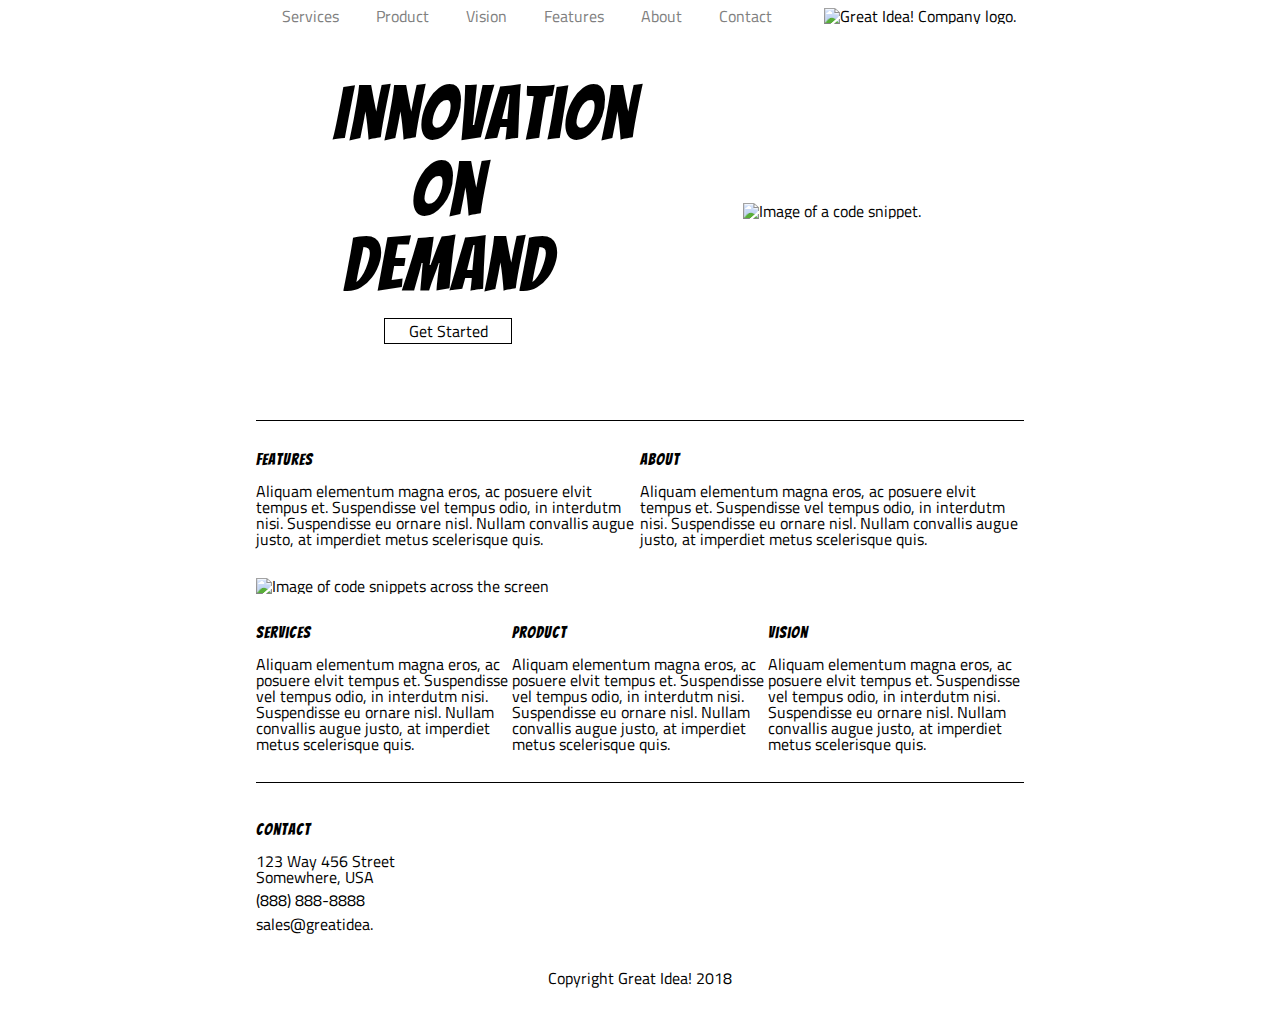
==== index.html @ 8a74087b "imported code from previous project and modified it to look like design file" ====
<!doctype html>

<html lang="en">

<head>
  <meta charset="utf-8">
  <title>Great Idea - Responsive I</title>
  <meta name="viewport" content="width=device-width, initial-scale=1.0">
  <link href="https://fonts.googleapis.com/css?family=Bangers|Titillium+Web" rel="stylesheet">
  <link rel="stylesheet" href="css/normalize.css">
  <link rel="stylesheet" href="css/index.css">

</head>

<body>
  <div class="container">
    <nav>
      <div class="links">
        <a href="services.html">Services</a>
        <a href="#">Product</a>
        <a href="#">Vision</a>
        <a href="#">Features</a>
        <a href="#">About</a>
        <a href="#">Contact</a>
      </div>
      <div>
        <img class="logo" src="img/logo.png" alt="Great Idea! Company logo.">
      </div>
    </nav>
    <header>
      <div>
        <h1>Innovation
          On
          Demand</h1>

        <p>Get Started</p>
      </div>

      <div>
        <img src="img/header-img.png" alt="Image of a code snippet.">
      </div>

    </header>
    <section class="top-content">
      <div>
        <h2>Features</h2>
        <p>Aliquam elementum magna eros, ac posuere elvit tempus et. Suspendisse vel tempus odio, in interdutm nisi.
          Suspendisse eu ornare nisl. Nullam convallis augue justo, at imperdiet metus scelerisque quis.</p>
      </div>

      <div>
        <h2>About</h2>
        <p>Aliquam elementum magna eros, ac posuere elvit tempus et. Suspendisse vel tempus odio, in interdutm nisi.
          Suspendisse eu ornare nisl. Nullam convallis augue justo, at imperdiet metus scelerisque quis.</p>
      </div>
    </section>

    <img class="middle-img" src="img/mid-page-accent.jpg" alt="Image of code snippets across the screen">

    <section class="bottom-content">
      <div>
        <h2>Services</h2>
        <p>Aliquam elementum magna eros, ac posuere elvit tempus et. Suspendisse vel tempus odio, in interdutm nisi.
          Suspendisse eu ornare nisl. Nullam convallis augue justo, at imperdiet metus scelerisque quis.</p>
      </div>
      <div>
        <h2>Product</h2>
        <p>Aliquam elementum magna eros, ac posuere elvit tempus et. Suspendisse vel tempus odio, in interdutm nisi.
          Suspendisse eu ornare nisl. Nullam convallis augue justo, at imperdiet metus scelerisque quis.</p>
      </div>
      <div>
        <h2>Vision</h2>
        <p>Aliquam elementum magna eros, ac posuere elvit tempus et. Suspendisse vel tempus odio, in interdutm nisi.
          Suspendisse eu ornare nisl. Nullam convallis augue justo, at imperdiet metus scelerisque quis.</p>
      </div>

    </section>

    <section class="contact">
      <h2>Contact</h2>
      <p>123 Way 456 Street<br>Somewhere, USA</p>
      <p> (888) 888-8888</p>
      <p>sales@greatidea.</p>
    </section>

    <footer>
      <p>Copyright Great Idea! 2018</p>
    </footer>
  </div>
</body>

</html>
---- css/index.css ----
/* http://meyerweb.com/eric/tools/css/reset/ 
   v2.0 | 20110126
   License: none (public domain)
*/

html, body, div, span, applet, object, iframe,
h1, h2, h3, h4, h5, h6, p, blockquote, pre,
a, abbr, acronym, address, big, cite, code,
del, dfn, em, img, ins, kbd, q, s, samp,
small, strike, strong, sub, sup, tt, var,
b, u, i, center,
dl, dt, dd, ol, ul, li,
fieldset, form, label, legend,
table, caption, tbody, tfoot, thead, tr, th, td,
article, aside, canvas, details, embed, 
figure, figcaption, footer, header, hgroup, 
menu, nav, output, ruby, section, summary,
time, mark, audio, video {
	margin: 0;
	padding: 0;
	border: 0;
	font-size: 100%;
	font: inherit;
	vertical-align: baseline;
}
/* HTML5 display-role reset for older browsers */
article, aside, details, figcaption, figure, 
footer, header, hgroup, menu, nav, section {
	display: block;
}
body {
	line-height: 1;
}
ol, ul {
	list-style: none;
}
blockquote, q {
	quotes: none;
}
blockquote:before, blockquote:after,
q:before, q:after {
	content: '';
	content: none;
}
table {
	border-collapse: collapse;
	border-spacing: 0;
}

/* Set every element's box-sizing to border-box */
* {
    box-sizing: border-box;
}

html, body {
    height: 100%;
    font-family: 'Titillium Web', sans-serif;
}

h1, h2, h3, h4, h5 {
    font-family: 'Bangers', cursive;
    letter-spacing: 1px;
    margin-bottom: 15px;
}

/* Copy and paste your work from yesterday here and start to refactor into flexbox */
.container{
	display:flex;
	flex-direction:column;
	margin: 0% 20% 0% 20%;
}
nav{
	display:flex;
	justify-content:space-between;
	align-items:center;
	padding: 1%;

}

.links{
	display:flex;
	width:70%;
	justify-content:space-around;
}

.links a{
	text-decoration:none;
	color:gray;
}

header{
	display:flex;
	margin-top:6%;
	margin-bottom:10%;
}

header div{
	display:flex;
	width:50%;
	flex-direction: column;
	justify-content: center;
	align-items: center;
}

header h1{
    font-size: 470%;
    width:60%;
    text-align:center;
}

header p{
	border:1px solid black;
	padding:1% 6%;
}

.top-content{
	display:flex;
	border-top: 1px solid black;
	padding:4% 0%;
}

.bottom-content{
	display:flex;
	border-bottom:1px solid black;
	padding: 4% 0%;
}

.contact{
	margin-top:5%;
}

.contact p{
    margin:1% 0%;
}

footer{
	margin:4% 0%;
	text-align:center;
}
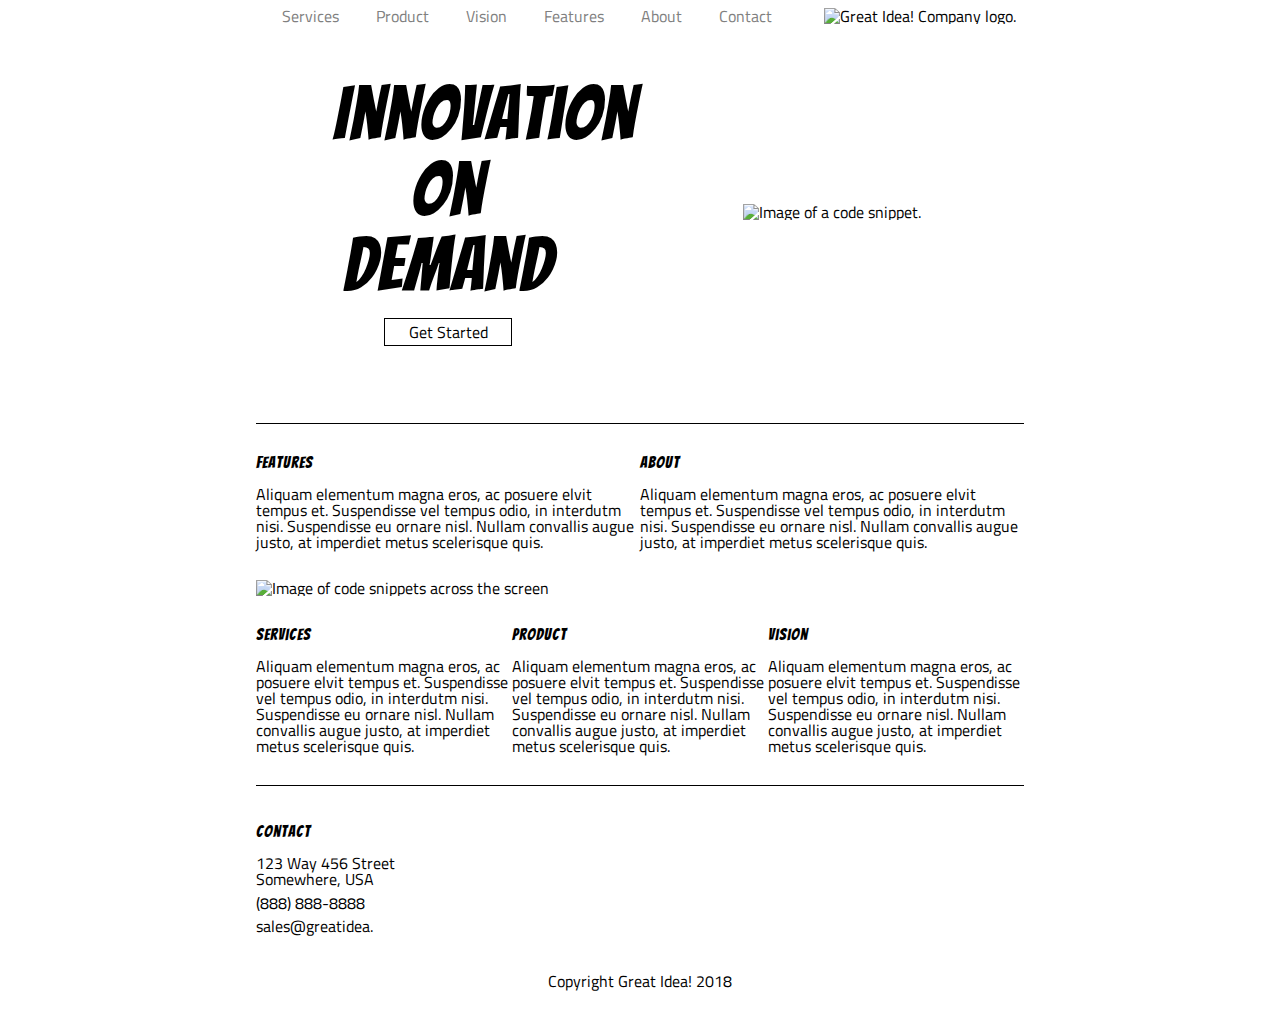
==== commit 899a3db8: "nav and header responsive to tablet mode" ====
--- a/index.html
+++ b/index.html
@@ -33,7 +33,7 @@
           On
           Demand</h1>
 
-        <p>Get Started</p>
+        <button>Get Started</button>
       </div>
 
       <div>
--- a/css/index.css
+++ b/css/index.css
@@ -108,9 +108,11 @@
     text-align:center;
 }
 
-header p{
+header button{
 	border:1px solid black;
-	padding:1% 6%;
+    padding:1% 6%;
+    background:white;
+    cursor:pointer;
 }
 
 .top-content{
@@ -136,4 +138,33 @@
 footer{
 	margin:4% 0%;
 	text-align:center;
+}
+
+/* Responsive Style - Tablet */ 
+
+@media screen and (max-width:767px){
+    .container{
+        margin:0%;
+    }
+    nav{
+        flex-direction:column-reverse;
+    }
+
+    .links{
+        justify-content:space-around;
+        width:100%;
+        padding:4%;
+    }
+
+    header img{
+        display:none;
+    }
+
+    header div{
+        margin-left: 25%;
+    }
+
+    header h1{
+        width:90%;
+    }
 }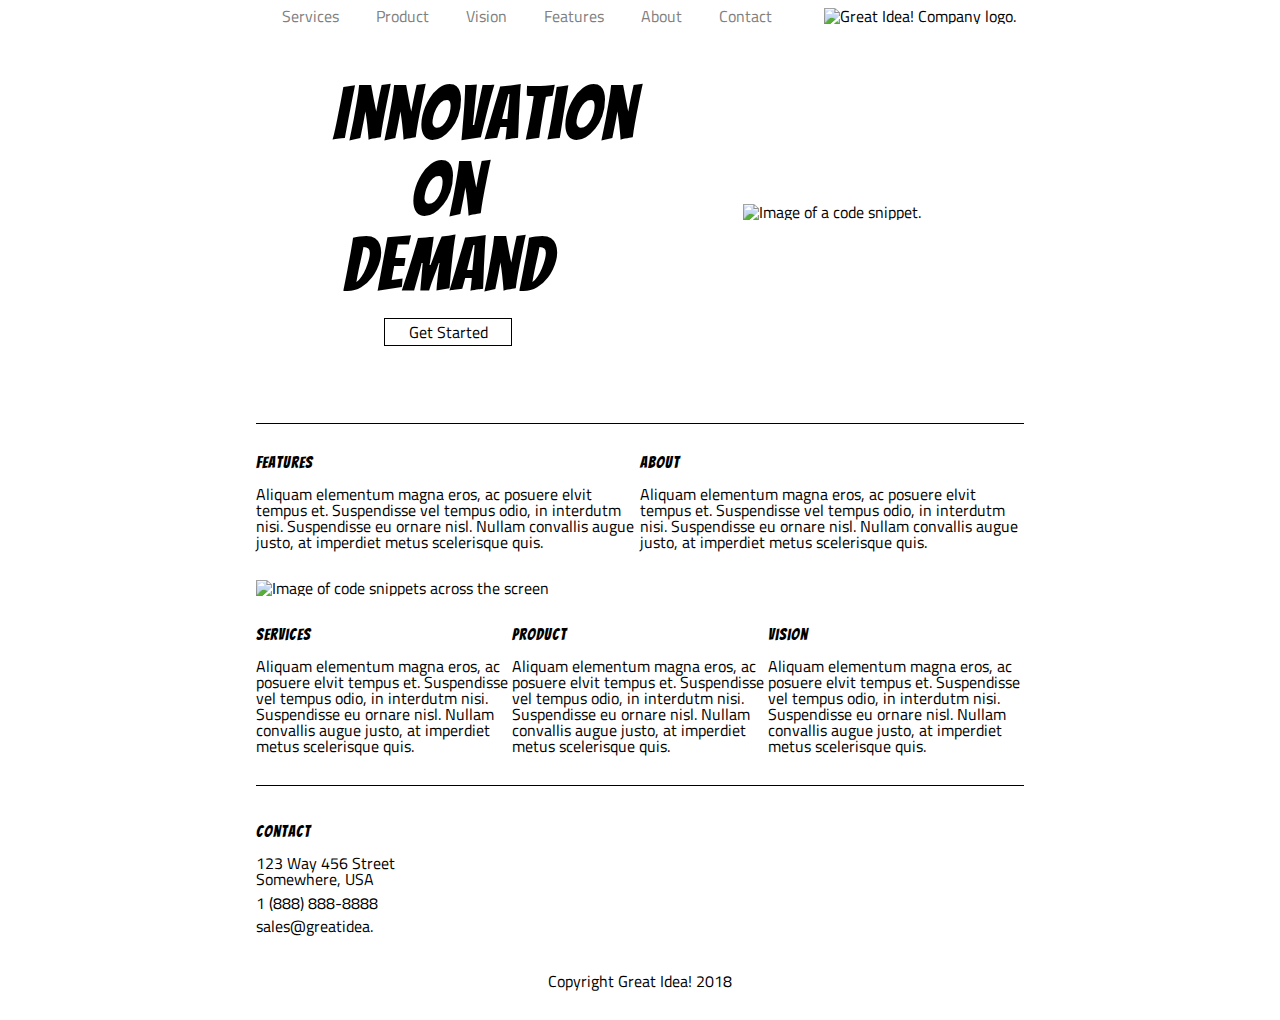
==== commit 03ed6cd1: "finished mobile version media query" ====
--- a/index.html
+++ b/index.html
@@ -23,7 +23,7 @@
         <a href="#">About</a>
         <a href="#">Contact</a>
       </div>
-      <div>
+      <div class="logo-div">
         <img class="logo" src="img/logo.png" alt="Great Idea! Company logo.">
       </div>
     </nav>
@@ -79,7 +79,7 @@
     <section class="contact">
       <h2>Contact</h2>
       <p>123 Way 456 Street<br>Somewhere, USA</p>
-      <p> (888) 888-8888</p>
+      <p>1 (888) 888-8888</p>
       <p>sales@greatidea.</p>
     </section>
 
--- a/css/index.css
+++ b/css/index.css
@@ -142,12 +142,13 @@
 
 /* Responsive Style - Tablet */ 
 
-@media screen and (max-width:767px){
+@media screen and (max-width:800px){
     .container{
-        margin:0%;
+        margin:0% 4%;
     }
     nav{
         flex-direction:column-reverse;
+        margin-top:2%;
     }
 
     .links{
@@ -167,4 +168,79 @@
     header h1{
         width:90%;
     }
+
+
+}
+
+/* Responsive Style - Mobile */
+
+@media screen and (max-width:500px){
+    .container{
+        margin:0%;
+    }
+
+    nav div{
+      width:100%;
+    }
+
+    .logo-div{
+        border-bottom:1px solid black;
+    }
+
+    nav img{
+        margin-left:32%;
+        padding-bottom:3%;
+    }
+
+    .links{
+        flex-direction:column;
+        justify-content: center;
+        align-items:center;
+        padding:0%;
+    }
+
+    .links a{
+        width:100%;
+        text-align:center;
+        padding:4% 0%;
+        border-bottom:1px solid black;
+    }
+
+    header h1{
+        width:120%;
+    }
+
+    .top-content{
+        flex-direction:column;
+        width:95%;
+        margin-left:2.5%;
+    }
+
+    .top-content div{
+        margin-top: 4%;
+    }
+
+    .middle-img{
+        width:95%;
+        margin:0% 2.5%;
+    }
+
+    .bottom-content{
+        flex-direction:column;
+        width:95%;
+        margin-left:2.5%;
+    }
+
+    .bottom-content div{
+        margin-bottom:4%;
+    }
+
+    .contact{
+        width:95%;
+        margin-left:2.5%;
+    }
+
+    .contact p{
+        margin:3% 0%;
+    }
 }